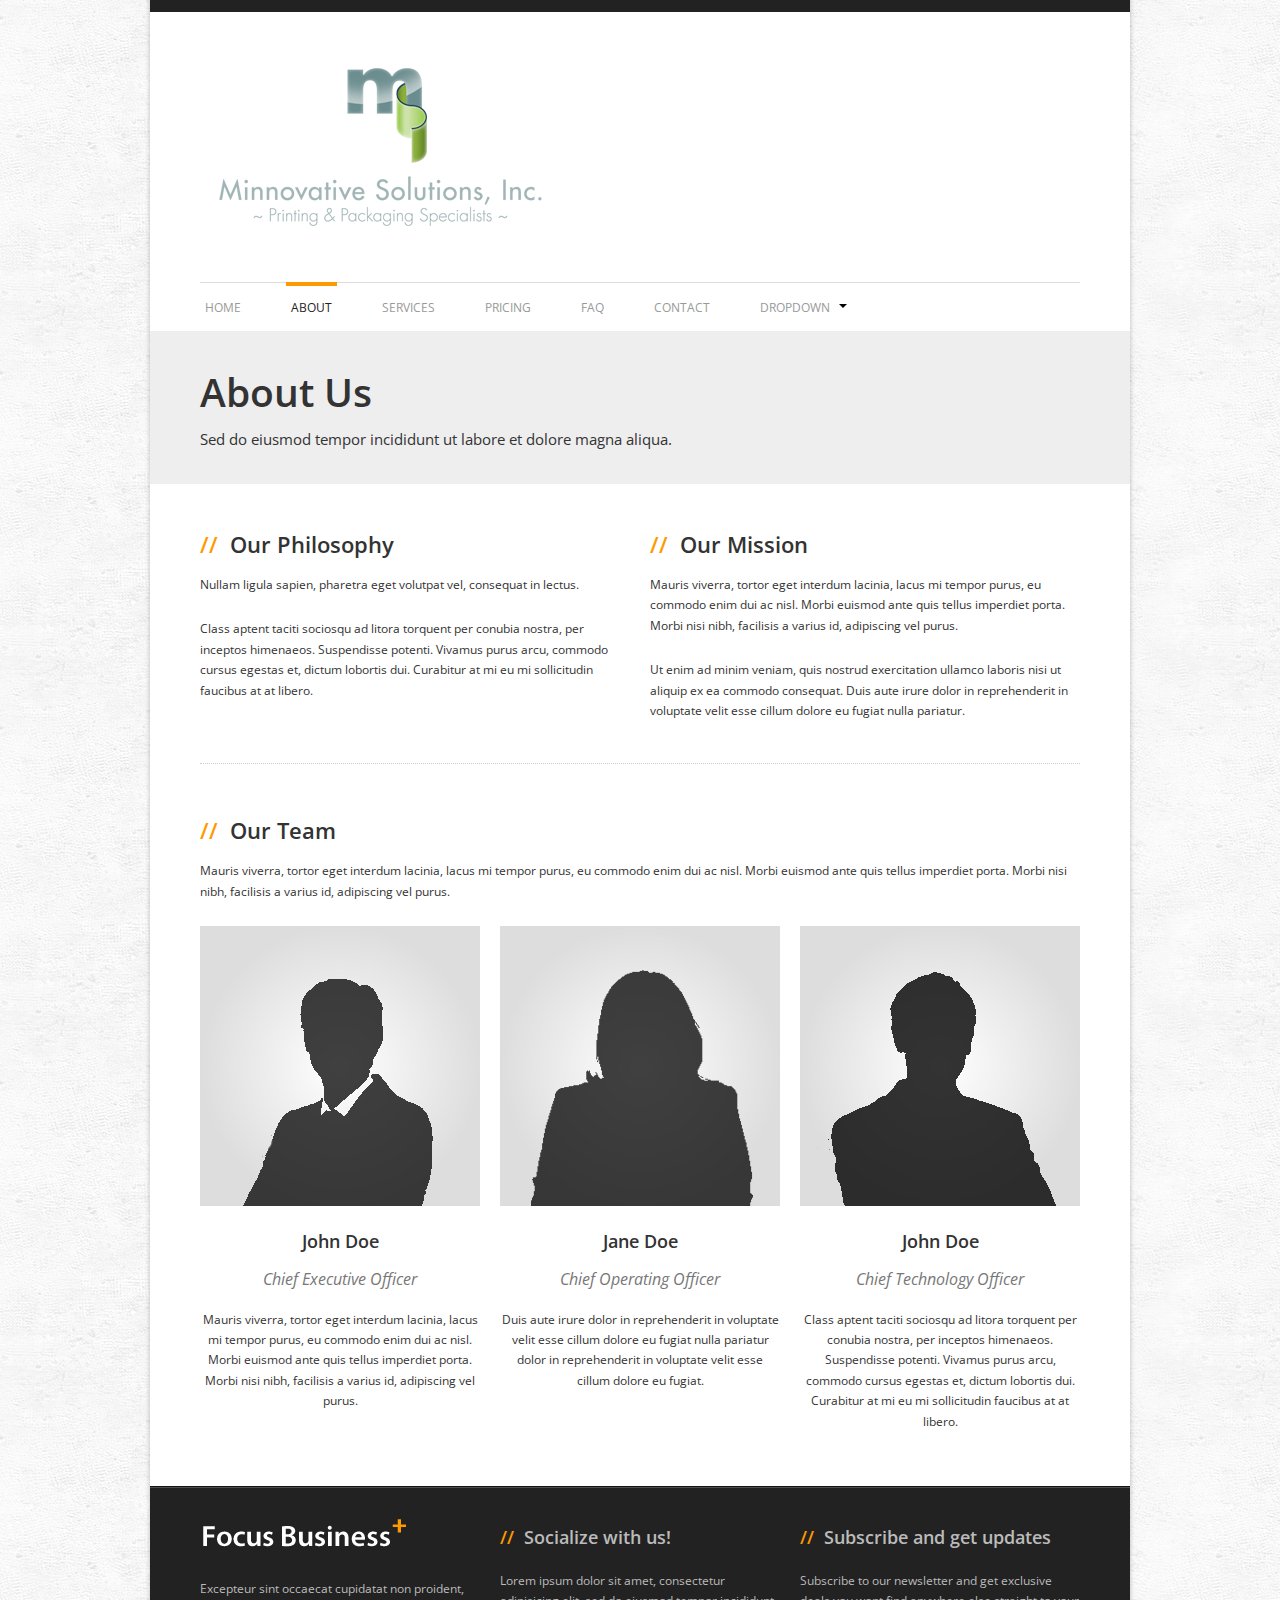
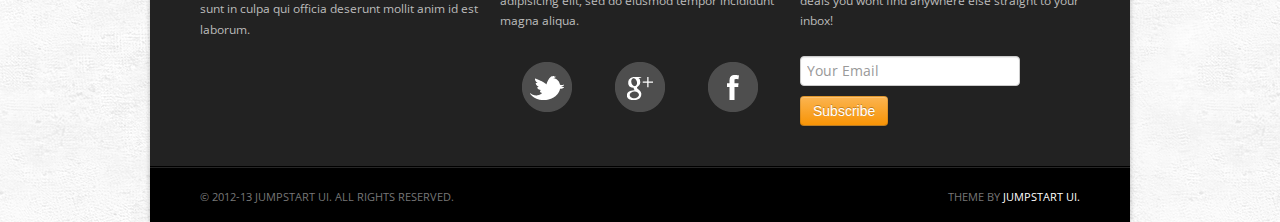
==== theme/about.html @ b294af52 "first commits" ====
<!DOCTYPE html>
<html lang="en">
  <head>
    <meta charset="utf-8">
    <title>Focus Business Template</title>

    <meta name="viewport" content="width=device-width, initial-scale=1.0, maximum-scale=1.0, user-scalable=no">
    <meta name="apple-mobile-web-app-capable" content="yes">    

    <link href="./css/bootstrap.min.css" rel="stylesheet">
    <link href="./css/bootstrap-responsive.min.css" rel="stylesheet">

    <link href="./css/font-awesome.min.css" rel="stylesheet">
    <link href="http://fonts.googleapis.com/css?family=Open+Sans:400italic,600italic,800italic,400,600,800" rel="stylesheet">
        
    <link href="./css/focus-1.1.css" rel="stylesheet"> 
    <link href="./css/focus-1.1-responsive.css" rel="stylesheet">
        
    <link href="./css/pages/about.css" rel="stylesheet">

    <!-- Le HTML5 shim, for IE6-8 support of HTML5 elements -->
    <!--[if lt IE 9]>
      <script src="http://html5shim.googlecode.com/svn/trunk/html5.js"></script>
    <![endif]-->
	
  </head>

<body>

<div id="wrapper" class="clearfix">
	
	<div id="header">
		
		<div class="container">
			
			<h1 id="title">
				<a href="./index.html">
					Focus Business
				</a>
			</h1>
			
		</div> <!-- /container -->
		
	</div> <!-- /header -->	
	
	
	<div id="nav" class="clearfix">
		
		<div class="container">
		
			<ul id="main-nav">
				<li>
					<a href="./index.html">Home</a>
				</li>
				
				<li class="active">
					<a href="./about.html">About</a>
				</li>
				
				<li>
					<a href="./services.html">Services</a>
				</li>
				
				<li>
					<a href="./pricing.html">Pricing</a>
				</li>
				
				<li>
					<a href="./faq.html">Faq</a>
				</li>
				
				<li>
					<a href="./contact.html">Contact</a>
				</li>
				
				<li class="dropdown">
					<a href="javascript:;" data-toggle="dropdown">
						Dropdown
						<span class="caret"></span>
					</a>
					
					<ul class="dropdown-menu">
						<li><a href="javascript:;"><i class="icon-home"></i> Dropdown #1</a></li>
						<li><a href="javascript:;"><i class="icon-beaker"></i> Dropdown #2</a></li>
						<li><a href="javascript:;"><i class="icon-bullhorn"></i> Dropdown #3</a></li>
						<li><a href="javascript:;"><i class="icon-cloud"></i> Dropdown #4</a></li>
					</ul>
				</li>				
				
			</ul>
			
		</div> <!-- /container -->
		
	</div> <!-- /nav -->
	
	
	
	<div id="page-title">
		
		<h1>About Us</h1>
		<p>Sed do eiusmod tempor incididunt ut labore et dolore magna aliqua.</p>
		
	</div> <!-- /page-title -->
	
	
	
	<div id="content">
		
		<div class="container">
			
			<div class="row">
				
				<div class="grid-6">
					
					<h2><span class="slash">//</span> Our Philosophy</h2>
					
					<p>Nullam ligula sapien, pharetra eget volutpat vel, consequat in lectus.</p>
					
					<p>Class aptent taciti sociosqu ad litora torquent per conubia nostra, per inceptos himenaeos. Suspendisse potenti. Vivamus purus arcu, commodo cursus egestas et, dictum lobortis dui. Curabitur at mi eu mi sollicitudin faucibus at at libero.</p>
					
				</div> <!-- /grid-6 -->
				
				
				<div class="grid-6">
					
					<h2><span class="slash">//</span> Our Mission</h2>
					
					<p>Mauris viverra, tortor eget interdum lacinia, lacus mi tempor purus, eu commodo enim dui ac nisl. Morbi euismod ante quis tellus imperdiet porta. Morbi nisi nibh, facilisis a varius id, adipiscing vel purus.</p>
					
					<p>Ut enim ad minim veniam, quis nostrud exercitation ullamco laboris nisi ut aliquip ex ea commodo consequat. Duis aute irure dolor in reprehenderit in voluptate velit esse cillum dolore eu fugiat nulla pariatur.</p>
				
				</div> <!-- /grid-6 -->
				
			</div> <!-- /row -->
			
			
			<hr class="row-divider" />
			
			
			<div class="row">
				
				<div class="grid-12">
					
					<h2><span class="slash">//</span> Our Team</h2>
					
					<p>Mauris viverra, tortor eget interdum lacinia, lacus mi tempor purus, eu commodo enim dui ac nisl. Morbi euismod ante quis tellus imperdiet porta. Morbi nisi nibh, facilisis a varius id, adipiscing vel purus.</p>
					
				</div> <!-- /grid-12 -->
				
			</div> <!-- /row -->
			
			
			<div class="row">
				
				<div class="grid-4">	
					
					<div class="profile">
						
						<img src="./img/profiles/profile-1.png" alt="Profile Pic">
						
						<h4>John Doe</h4>
						
						<p class="profile-title">Chief Executive Officer</p>
						
						<p>Mauris viverra, tortor eget interdum lacinia, lacus mi tempor purus, eu commodo enim dui ac nisl. Morbi euismod ante quis tellus imperdiet porta. Morbi nisi nibh, facilisis a varius id, adipiscing vel purus.</p>
						
					</div> <!-- /profile -->
					
				</div> <!-- /grid-4 -->
				
				
				<div class="grid-4">	
					
					<div class="profile">
						
						<img src="./img/profiles/profile-2.png" alt="Profile Pic">
						
						<h4>Jane Doe</h4>
						
						<p class="profile-title">Chief Operating Officer</p>
						
						<p>Duis aute irure dolor in reprehenderit in voluptate velit esse cillum dolore eu fugiat nulla pariatur dolor in reprehenderit in voluptate velit esse cillum dolore eu fugiat.</p>
						
					</div> <!-- /profile -->
					
				</div> <!-- /grid-4 -->
				
				
				<div class="grid-4">		
					
					<div class="profile">
						
						<img src="./img/profiles/profile-3.png" alt="Profile Pic">
						
						<h4>John Doe</h4>
						
						<p class="profile-title">Chief Technology Officer</p>
						
						<p>Class aptent taciti sociosqu ad litora torquent per conubia nostra, per inceptos himenaeos. Suspendisse potenti. Vivamus purus arcu, commodo cursus egestas et, dictum lobortis dui. Curabitur at mi eu mi sollicitudin faucibus at at libero.</p>
						
					</div> <!-- /profile -->
					
				</div> <!-- /grid-4 -->
				
			</div> <!-- /row -->
			
		</div> <!-- /container -->
		
	</div> <!-- /content -->
	
	
	
	<div id="footer">
		
		<div class="container">
			
			<div class="row">
		
				<div class="grid-4">
					<h1 id="footer-logo">Focus Business</h1>
					
					<p>Excepteur sint occaecat cupidatat non proident, sunt in culpa qui officia deserunt mollit anim id est laborum.</p>
					
				</div> <!-- /grid-4 -->
				
				<div class="grid-4">
					
					<h3><span class="slash">//</span> Socialize with us!</h3>
					
					<p>Lorem ipsum dolor sit amet, consectetur adipisicing elit, sed do eiusmod tempor incididunt magna aliqua.</p>
					
					<ul class="social-icons-container">						
						<li>
							<a href="javascript:;" class="social-icon social-icon-twitter">
								Twitter
							</a>
						</li>
							
						<li>
							<a href="javascript:;" class="social-icon social-icon-googleplus">
								Google +
							</a>
						</li>
						
						<li>							
							<a href="javascript:;" class="social-icon social-icon-facebook">
								Facebook
							</a>
						</li>
						
					</ul>
					
				</div> <!-- /grid-4 -->
				
				<div class="grid-4">
						
					<h3><span class="slash">//</span> Subscribe and get updates</h3>
					
	
					<p>Subscribe to our newsletter and get exclusive deals you wont find anywhere else straight to your inbox!</p>
					
					
					<form>
						
						<input type="text" name="subscribe_email" placeholder="Your Email">
						
						<br>
						
						<button class="btn btn-warning">Subscribe</button>
					</form>
					
					
				</div><!-- /grid-4 -->
				
			</div> <!-- /row -->
			
		</div> <!-- /container -->
		
	</div> <!-- /footer -->
	
	
	
	<div id="copyright">
		
		<div class="container">
			
			<div class="row">
			
				<div id="rights" class="grid-6">
				© 2012-13 Jumpstart UI. All Rights Reserved.
				</div> <!-- /grid-6 -->
				
				<div id="totop" class="grid-6">
					Theme by  <a href="http://jumpstartui.com" target="_blank">Jumpstart UI.</a>
				</div> <!-- /grid-6 -->
				
			</div> <!-- /row -->
			
		</div> <!-- /container -->
			
	</div> <!-- /copyright -->
	
</div> <!-- /wrapper -->

<!-- Le javascript
================================================== -->
<!-- Placed at the end of the document so the pages load faster -->
<script src="./js/jquery-1.9.1.min.js"></script>

<script src="./js/bootstrap.min.js"></script>
<script src="./js/focus.js"></script>

<script>

$(function () {
	
});

</script>
  </body>
</html>
---- theme/css/focus-1.1.css ----
/*------------------------------------------------------------------

[Layout Stylesheet]

	Project:		Focus Business
	Version:		1.1
	Last change:	03/27/2013
	Assigned to:	Rod Howard (rh)


[Table of contents]

	1. Global
	2. Wrapper / #wrapper
	3. Header / #header
	4. Nav / #nav
	5. Responsive Nav / #responsive-nav
	6. Masthead / #masthead
	7. Page Title / #page-title
	8. Welcome / #welcome
	9. Content / #content
	10. Footer / #footer
	11. Copyright / #copyright
	12. Grid / .grid
	13. Miscellaneous

-------------------------------------------------------------------*/



/*------------------------------------------------------------------
[1. Global]
*/

body {
	margin: 0;
	
	font: 12px/1.7em 'Open Sans', arial, sans-serif;
	
	background: #DDD url(../img/bg.png) repeat 0 0;
}

p {	
	margin-bottom: 2em;
	
	font: 12px/1.7em 'Open Sans', arial, sans-serif;
}

h1 {
	margin-bottom: .25em;
}

h2 {
	margin-bottom: .5em;
	
	font-size: 22px;
	font-weight: 600;	
}

h3 {
	margin-bottom: .75em;
	
	font-size: 18px;
	font-weight: 600;
}

h4, h5, h6 {
	margin-bottom: 1.25em;

	font-weight: 600;
}

input {
	font: 13px/1.7em 'Open Sans', arial, sans-serif;
}




/*------------------------------------------------------------------
[2. Wrapper]
*/

#wrapper {
	width: 880px;
	padding: 0 50px;
	margin: 0 auto;
	
	background: #FFF;
	
	border: 1px solid #DDD\9;
	border-top: 12px solid #222;
	border-bottom: none;
	
	-moz-box-shadow: 0 0 5px rgba(0,0,0,.25);
	-webkit-box-shadow: 0 0 5px rgba(0,0,0,.25);
	box-shadow: 0 0 5px rgba(0,0,0,.25);
}




/*------------------------------------------------------------------
[3. Header]
*/

#header {
	padding: 35px 0;
}

#header h1 {
	overflow: hidden;
	
	width: 350px;
	height: 200px;
	margin: 0;
	
	line-height: 600px;
	background: url(../img/mslogo.png) no-repeat 0 0;
}

#header h1 a {
	display: block;
}




/*------------------------------------------------------------------
[4. Nav]
*/

#nav {
	margin-bottom: .5em;
}

#nav .container > #main-nav {
	padding: 0;
	margin: 0;
	
	border-top: 1px solid #DDD;
}

#nav .container > #main-nav > li {
	position: relative;
	top: -1px;
	
	float: left;
	
	padding: 0 40px 0 0;
	margin: 0;
	
	list-style: none;
	
	border-top: 1px solid #DDD;
}

#nav .container > #main-nav > li:last-child {
	padding-right: 0;
}

#nav .container > #main-nav > li > a {
	position: relative;
	top: -1px;
	
	display: block;
	
	padding: 15px 5px 5px;
	
	color: #999;
	
	text-transform: uppercase;
	
	border-top: 1px solid transparent;
}

#nav .container > #main-nav > li > a:hover,
#nav .container > #main-nav > li.dropdown.open > a {
	color: #333;
	
	text-decoration: none;
	
	border-top-color: #333;
	border-top-width: 1px;
}

#nav .container > #main-nav > li.active a {
	padding-top: 12px;
	
	color: #222;
	
	border-top-color: #F90;
	border-top-width: 4px;
}

#nav .container > #main-nav > li > a > .caret {
	position: relative;
	top: -2px;
	
	margin-left: .5em;
}

#nav .dropdown-menu a:hover {
	background-color: #F90;
}

#nav .dropdown-menu > li > a {
	padding: 6px 12px;
}

#nav .dropdown-menu i {
	margin-right: .5em;
	
	font-size: 14px;
}

#nav .dropdown-menu::before {
	content: '';
	display: inline-block;
	border-left: 7px solid transparent;
	border-right: 7px solid transparent;
	border-bottom: 7px solid #CCC;
	border-bottom-color: rgba(0, 0, 0, 0.2);
	position: absolute;
	top: -7px;
	left: 9px;
}

#nav .dropdown-menu::after {
	content: '';
	display: inline-block;
	border-left: 6px solid transparent;
	border-right: 6px solid transparent;
	border-bottom: 6px solid white;
	position: absolute;
	top: -6px;
	left: 10px;
}




/*------------------------------------------------------------------
[5. Responsive Nav / #responsive-nav]
*/

#responsive-nav-trigger {
	width: auto;
	padding: 5px 10px;
	
	background-color: #F8F8F8;
	background-image: url(../img/responsive-nav-bg.png);
	background-position: center right;
	background-repeat: no-repeat;
	
	color: #8F8F8F;
	
	font-size: 12px;
	line-height: 1.5;
			
	border: 1px solid #E8E8E8;
	
	cursor: pointer;
	
	-webkit-border-radius: 5px;
	-moz-border-radius: 5px;
	border-radius: 5px;
}

#responsive-nav-trigger.open {
	-webkit-border-bottom-right-radius: 0;
	-webkit-border-bottom-left-radius: 0;
	-moz-border-radius-bottomright: 0;
	-moz-border-radius-bottomleft: 0;
	border-bottom-right-radius: 0;
	border-bottom-left-radius: 0;
}
		
#responsive-nav {
	position: relative;
	z-index: 1001;
	
	display: none;
	
	margin: 0 0 2em;
}

#responsive-nav-items {
	display: none;
	
	padding: 12px 10px;
	margin: 0 0 1.5em;
	
	background: #F8F8F8;
	
	border: 1px solid #e3e3e3;
	border-top: none;
	
	-webkit-border-bottom-right-radius: 5px;
	-webkit-border-bottom-left-radius: 5px;
	-moz-border-radius-bottomright: 5px;
	-moz-border-radius-bottomleft: 5px;
	border-bottom-right-radius: 5px;
	border-bottom-left-radius: 5px;
}

#responsive-nav-items ul {
	padding: 0;
	margin: 0;
}

#responsive-nav-items li {	
	list-style: none;
}

#responsive-nav-items > li > ul > li > a {
	padding-left: 30px;
}

#responsive-nav-items a {
	padding: 8px 10px;
	
	display: block;
	
	color: #222;
	
	font-size: 13px;
	font-weight: 600;
	
	-moz-border-radius: 5px;
	-webkit-border-radius: 5px;
	border-radius: 5px;
}

#responsive-nav-items a:hover {
	text-decoration: none;
	
	background: #DDD;
}

#responsive-nav-items li.active a {
	color: #FFF;
	
	text-decoration: none;
	
	background: #F90;
}




/*------------------------------------------------------------------
[6. Masthead]
*/

#masthead {
	position: relative;
	
	height: 375px;
	margin-bottom: 2.5em;
	
	-moz-box-shadow: 1px 1px 6px rgba(0,0,0,.5);	
	-webkit-box-shadow: 1px 1px 6px rgba(0,0,0,.5);
	box-shadow: 1px 1px 6px rgba(0,0,0,.5);
}

.masthead-details {
	position: absolute;
	top: 0;
	right: 0;
	
	width: 225px;
	height: 335px;
	padding: 20px;
	
	color: #FFF;
	
	background: #333;	
	background: rgba(0,0,0,.70);
	
	text-shadow: 1px 1px 1px rgba(0,0,0,.4);
}

.masthead-details h2 {
	margin-bottom: .75em;
	
	font-size: 28px;
}

.masthead-details p {	
	font-size: 14px;	
}

#masthead .carousel-control {
	top: 50%;
	left: -72px;
	
	line-height: 26px;
	
	opacity: .35;
	
	-webkit-border-radius: 0;
	-moz-border-radius: 0;
	border-radius: 0;
}

#masthead .carousel-control:hover {
	opacity: .80;
}

#masthead .carousel-control.right {
	left: auto;
	right: -72px;
}




/*------------------------------------------------------------------
[7. Page Title / #page-title]
*/

#page-title {    	
	padding: 30px 50px;
	margin: 0 -50px 2.5em;
	
	border-top: 1px solid #EEE;
	border-bottom: 1px solid #EEE;
	
	background: #EEE;
}

#page-title h1 {
	margin-bottom: .40em;
	
	font-weight: 600;
}

#page-title p {
	margin-bottom: 0;
	
	font-size: 15px;
}




/*------------------------------------------------------------------
[8. Welcome]
*/
#welcome h1 {
	padding: 0 80px;
	
	color: #777;
	
	font-size: 22px;
	font-style: italic;
	font-weight: 600;
	line-height: 1.75em;
}

#welcome {
	
	text-align: center;
}




/*------------------------------------------------------------------
[9. Content]
*/

#content {
	
}



/*------------------------------------------------------------------
[10. Footer]
*/
#footer {
	clear: both;
	
	padding: 20px 50px;
	margin: 2.5em -50px 0;
	
	color: #BBB;
	
	background: #222;
	
	border-top: 1px solid #111;
	
	-moz-box-shadow: inset 0 1px 0 rgba(255,255,255,0.2);
	-webkit-box-shadow: inset 0 1px 0 rgba(255,255,255,0.2);
	box-shadow: inset 0 1px 0 rgba(255,255,255,0.2);
}

#footer .row {
	margin-bottom: 0;
}

#footer #footer-logo {		
	overflow: hidden;
	
	width: 212px;
	height: 33px;
	margin-bottom: .75em;
	
	line-height: 600px;
	
	background: url(../img/footer-logo.png) no-repeat 0 0;
}

#footer a {
	color: #FFF;
}



/*------------------------------------------------------------------
[11. Copyright]
*/
#copyright {
	clear: both;
	
	padding: 20px 50px 15px 50px;
	margin: 0 -50px;
	
	color: #777;
	
	font-size: 11px;
	text-transform: uppercase;
	
	background: #000;
	
	border-top: 1px solid #000;
	
	-moz-box-shadow: inset 0 1px 0 rgba(255,255,255,0.15);
	-webkit-box-shadow: inset 0 1px 0 rgba(255,255,255,0.15);
	box-shadow: inset 0 1px 0 rgba(255,255,255,0.15);
}

#copyright #rights {
	
}

#copyright #totop {
	text-align: right;
}

#copyright a {
	color: #FFF;
}




/*------------------------------------------------------------------
[12. Grid]
*/

[class^="grid-"] {
	float: left;
	
	margin: 0 0 0 20px;
}

.row {
	margin-left: 0;
}

.container {
	width: 880px;
}

.grid-1 { width: 55px; }
.grid-2 { width: 130px; }
.grid-3 { width: 205px; }
.grid-4 { width: 280px; }
.grid-5 { width: 355px; }
.grid-6 { width: 430px; }
.grid-7 { width: 505px; }
.grid-8 { width: 580px; }
.grid-9 { width: 655px; }
.grid-10 { width: 730px; }
.grid-11 { width: 805px; }
.grid-12 { width: 880px; }


.append-12 { padding-right: 900px; }
.append-11 { padding-right: 825px; }
.append-10 { padding-right: 750px; }
.append-9 { padding-right: 675px; }
.append-8 { padding-right: 600px; }
.append-7 { padding-right: 525px; }
.append-6 { padding-right: 450px; }
.append-5 { padding-right: 375px; }
.append-4 { padding-right: 300px; }
.append-3 { padding-right: 225px; }
.append-2 { padding-right: 150px; }
.append-1 { padding-right: 75px; }


.prepend-12 { padding-left: 900px; }
.prepend-11 { padding-left: 825px; }
.prepend-10 { padding-left: 750px; }
.prepend-9 { padding-left: 675px; }
.prepend-8 { padding-left: 600px; }
.prepend-7 { padding-left: 525px; }
.prepend-6 { padding-left: 450px; }
.prepend-5 { padding-left: 375px; }
.prepend-4 { padding-left: 300px; }
.prepend-3 { padding-left: 225px; }
.prepend-2 { padding-left: 150px; }
.prepend-1 { padding-left: 75px; }



.row [class^="grid-"]:first-child {
	margin-left: 0;
}

.row.nopad [class^="grid-"] {
	margin-bottom: 0;
}

.row.divider:last-child {
	margin-bottom: 0;
	
	border: none;
}

.row-divider {
	
	margin: 1.5em 0 3em;
	
	border: none;
	border-bottom: 1px dotted #CCC;
}




/*------------------------------------------------------------------
[13. Miscellaneous]
*/

.slash {
	padding-right: .25em;
	
	color: #F90;
}


.social-icons-container {
	width: 100%;
	display: table;
	padding: 0;
	margin: 2.5em 0 0;
	
	list-style: none;
}

.social-icons-container li {
	width: 33%;
	display: table-cell;	
	
	text-align: center;			
}

.social-icon {
	width: 50px;
	height: 50px;
	display: inline-block;
	overflow: hidden;	
	
	line-height: 600px;
	
	background: url(../img/social/social-sprite.png) no-repeat 0 0;					
}

.social-icon-twitter {
	background-position: 0 0;					
}

.social-icon-twitter:hover {
	background-position: 0 -50px;					
}

.social-icon-googleplus {
	background-position: -50px 0;
}

.social-icon-googleplus:hover {
	background-position: -50px -50px;
}

.social-icon-facebook {
	background-position: -100px 0;	
}

.social-icon-facebook:hover {
	background-position: -100px -50px;	
}


.clearfix,
.row { zoom: 1; }
.clearfix:before,
.row:before,
.clearfix:after,
.row:after { content: ""; display: table; }
.clearfix:after,
.row:after { clear: both; }
---- theme/css/focus-1.1-responsive.css ----
/*------------------------------------------------------------------

[Responsive Stylesheet]

	Project:		Focus Business
	Version:		1.1
	Last change:	03/27/2013
	Assigned to:	Rod Howard (rh)


[Table of contents]

	1. Max Width: 767px

-------------------------------------------------------------------*/



/*------------------------------------------------------------------
[1. Max Width: 767px]
*/

@media (max-width: 767px) {
	
	body {
		padding: 0;
	}

	.container {
		width: auto !important;
	}
	
	#wrapper {
		width: auto;
		padding: 0;	
	}
	
	#header {
		padding: 25px 0;
		
		text-align: center;
	}
	
	#header h1 {
		display: inline-block;
	}
	
	#nav {
		padding: 0 25px;
	}
	
	#main-nav {
		display: none;
	}
	
	#responsive-nav {
		display: block;
	}
	
	#masthead {
		height: auto;
		
		-moz-box-shadow: none;
		-webkit-box-shadow: none;
		box-shadow: none;
	}
	
	#masthead .masthead-details {
		position: static;
		
		display: block;
		
		width: auto;
		height: auto;
	}
	
	.masthead-details h2 {
		margin-bottom: .75em;
		
		font-size: 20px;
	}
	
	.masthead-details p {	
		font-size: 11px;	
	}
	
	#masthead .carousel-control {
		top: 5%;
		left: 20px;
		
		width: 25px;
		height: 25px;
		margin-top: 0;
		
		font-size: 30px;
		line-height: 19px;
		
		opacity: .80;
	}
	
	#masthead .carousel-control.right {
		left: auto;
		right: 20px;
	}
	
	
	
	#page-title {
		padding: 20px;
		margin-right: 0;
		margin-bottom: 1em;
		margin-left: 0;
		
		text-align: center;
	}
	
	#welcome h1 {
		padding: 0 20px;
	}
	
	#content {
		padding: 20px;
	}
	
	#copyright {
		padding: 20px;
		margin: 0;
	}
	
	#copyright #totop {
		text-align: left;
	}
	
	#footer {
		padding: 20px;
		margin: 0;
	}
	
	[class^="grid-"] {
		float: none;
		
		width: auto;		
		margin: 0 0 3em 0;
	}
	
	#copyright [class^="grid-"] {
		margin-bottom: 1em;
	}
	
	.thumbnail {
		display: inline-block;
	}
}
---- theme/css/pages/about.css ----
.profile {
	text-align: center;
}

.profile img {
	display: inline-block;
	
	margin: 0 auto 1.25em;
}

.profile h4 {
	margin-bottom: .85em;
	
	font-size: 18px;
}

.profile .profile-title {
	margin-bottom: 1em;
	
	color: #777;
	
	font-size: 16px;
	font-style: italic;
}
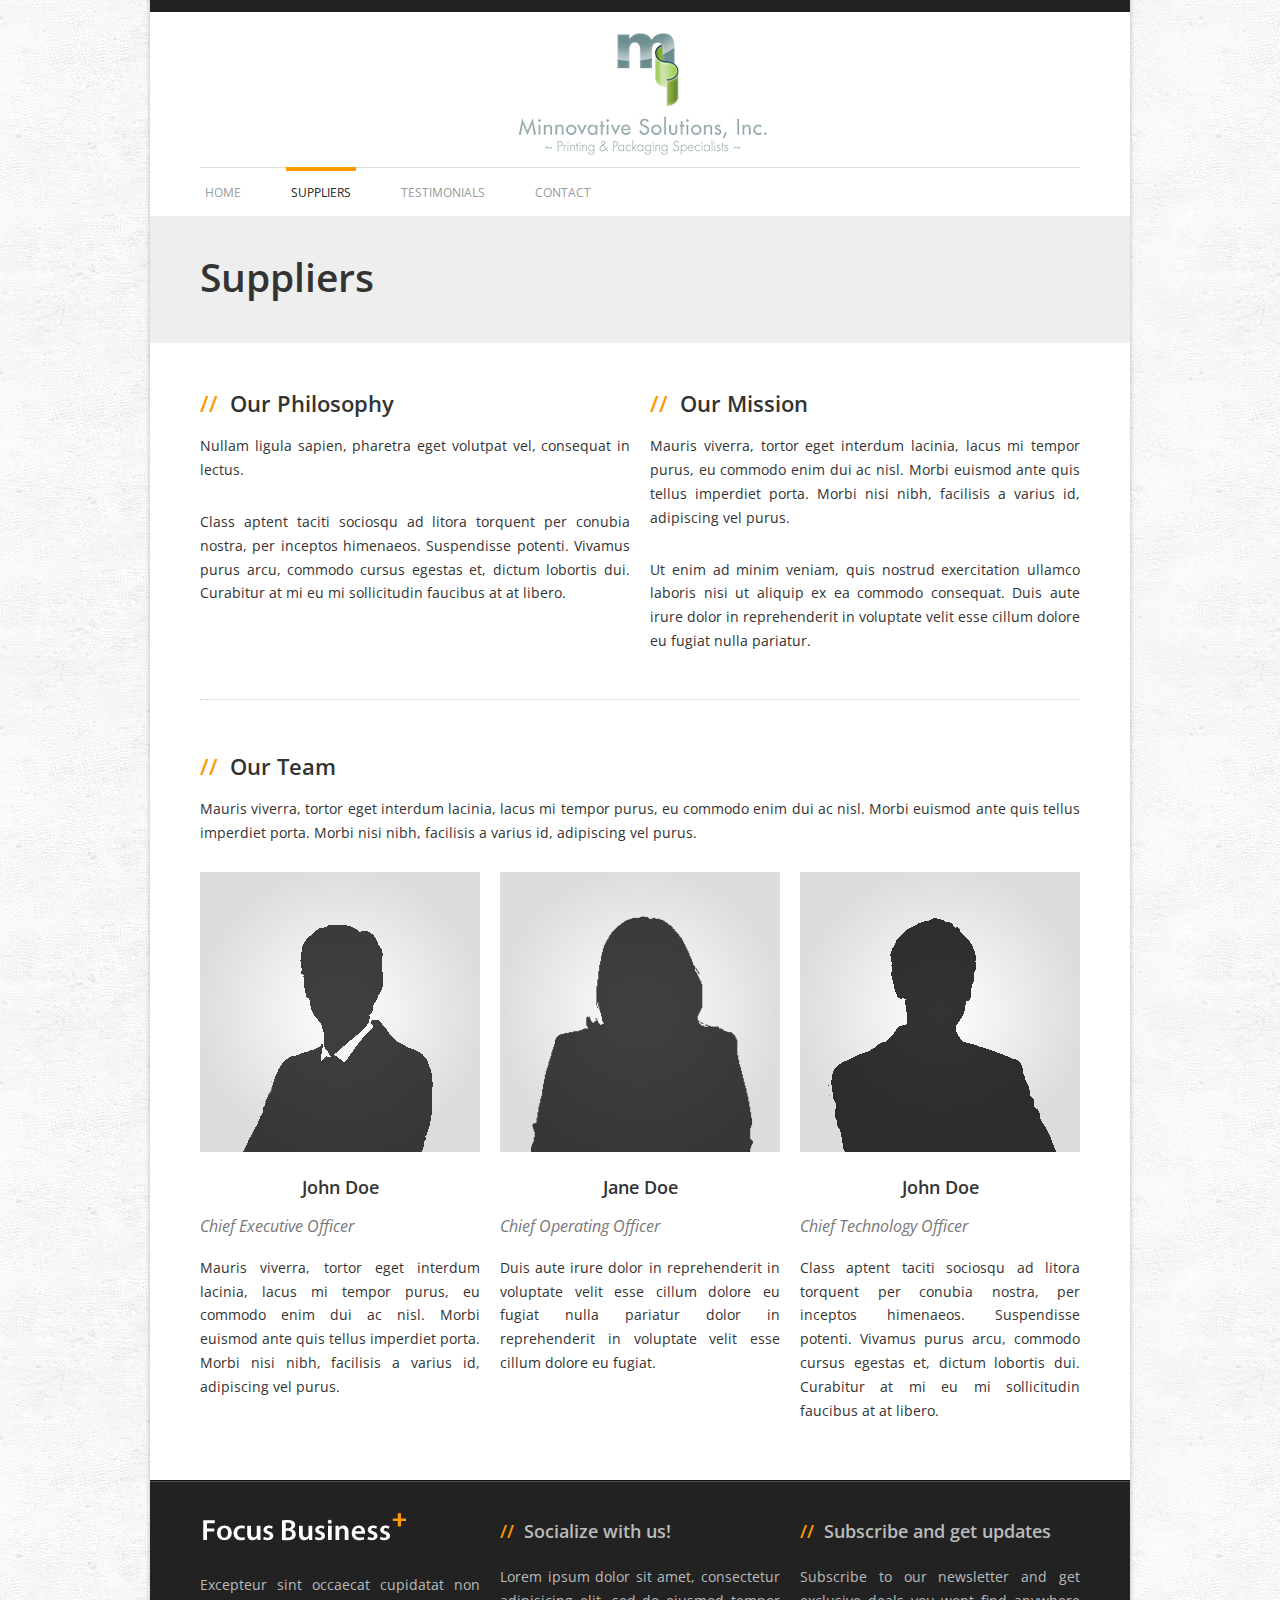
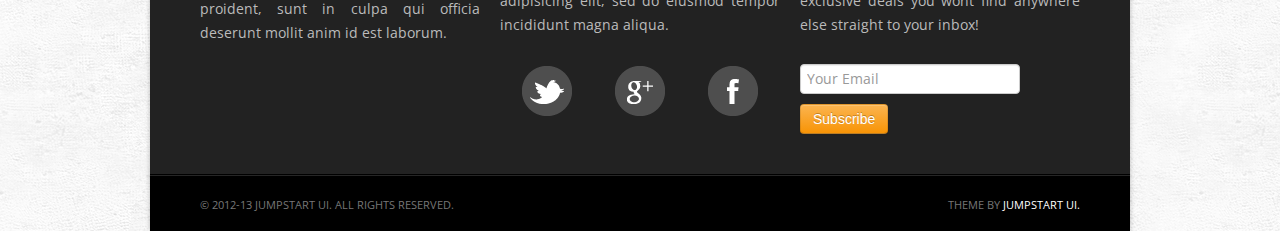
==== commit 9accbc75: "first interation of home page, setting structure for supplier and testimonials" ====
--- a/theme/about.html
+++ b/theme/about.html
@@ -54,26 +54,18 @@
 				</li>
 				
 				<li class="active">
-					<a href="./about.html">About</a>
+					<a href="./about.html">Suppliers</a>
 				</li>
 				
 				<li>
-					<a href="./services.html">Services</a>
-				</li>
-				
-				<li>
-					<a href="./pricing.html">Pricing</a>
-				</li>
-				
-				<li>
-					<a href="./faq.html">Faq</a>
+					<a href="./services.html">Testimonials</a>
 				</li>
 				
 				<li>
 					<a href="./contact.html">Contact</a>
 				</li>
 				
-				<li class="dropdown">
+<!-- 				<li class="dropdown">
 					<a href="javascript:;" data-toggle="dropdown">
 						Dropdown
 						<span class="caret"></span>
@@ -85,10 +77,11 @@
 						<li><a href="javascript:;"><i class="icon-bullhorn"></i> Dropdown #3</a></li>
 						<li><a href="javascript:;"><i class="icon-cloud"></i> Dropdown #4</a></li>
 					</ul>
-				</li>				
+				</li>	 -->			
 				
 			</ul>
 			
+			
 		</div> <!-- /container -->
 		
 	</div> <!-- /nav -->
@@ -97,8 +90,7 @@
 	
 	<div id="page-title">
 		
-		<h1>About Us</h1>
-		<p>Sed do eiusmod tempor incididunt ut labore et dolore magna aliqua.</p>
+		<h1>Suppliers</h1>
 		
 	</div> <!-- /page-title -->
 	
--- a/theme/css/focus-1.1.css
+++ b/theme/css/focus-1.1.css
@@ -43,7 +43,8 @@
 p {	
 	margin-bottom: 2em;
 	
-	font: 12px/1.7em 'Open Sans', arial, sans-serif;
+	font: 14px/1.7em 'Open Sans', arial, sans-serif;
+	text-align: justify;
 }
 
 h1 {
@@ -105,18 +106,19 @@
 */
 
 #header {
-	padding: 35px 0;
+	padding: 5px 0px 10px 0;
 }
 
 #header h1 {
 	overflow: hidden;
 	
-	width: 350px;
-	height: 200px;
-	margin: 0;
+	width: 300px;
+	height: 140px;
+	margin: 0 auto;
 	
 	line-height: 600px;
-	background: url(../img/mslogo.png) no-repeat 0 0;
+	background: url(../img/minnologo.jpg) no-repeat 0 0;
+	back
 }
 
 #header h1 a {
@@ -452,8 +454,8 @@
 	padding: 0 80px;
 	
 	color: #777;
-	
-	font-size: 22px;
+	text-align: justify;
+	font-size: 21.45px;
 	font-style: italic;
 	font-weight: 600;
 	line-height: 1.75em;
@@ -713,4 +715,8 @@
 .clearfix:after,
 .row:after { content: ""; display: table; }
 .clearfix:after,
-.row:after { clear: both; }+.row:after { clear: both; }
+
+.service-item h3{
+	margin-bottom: 0;
+}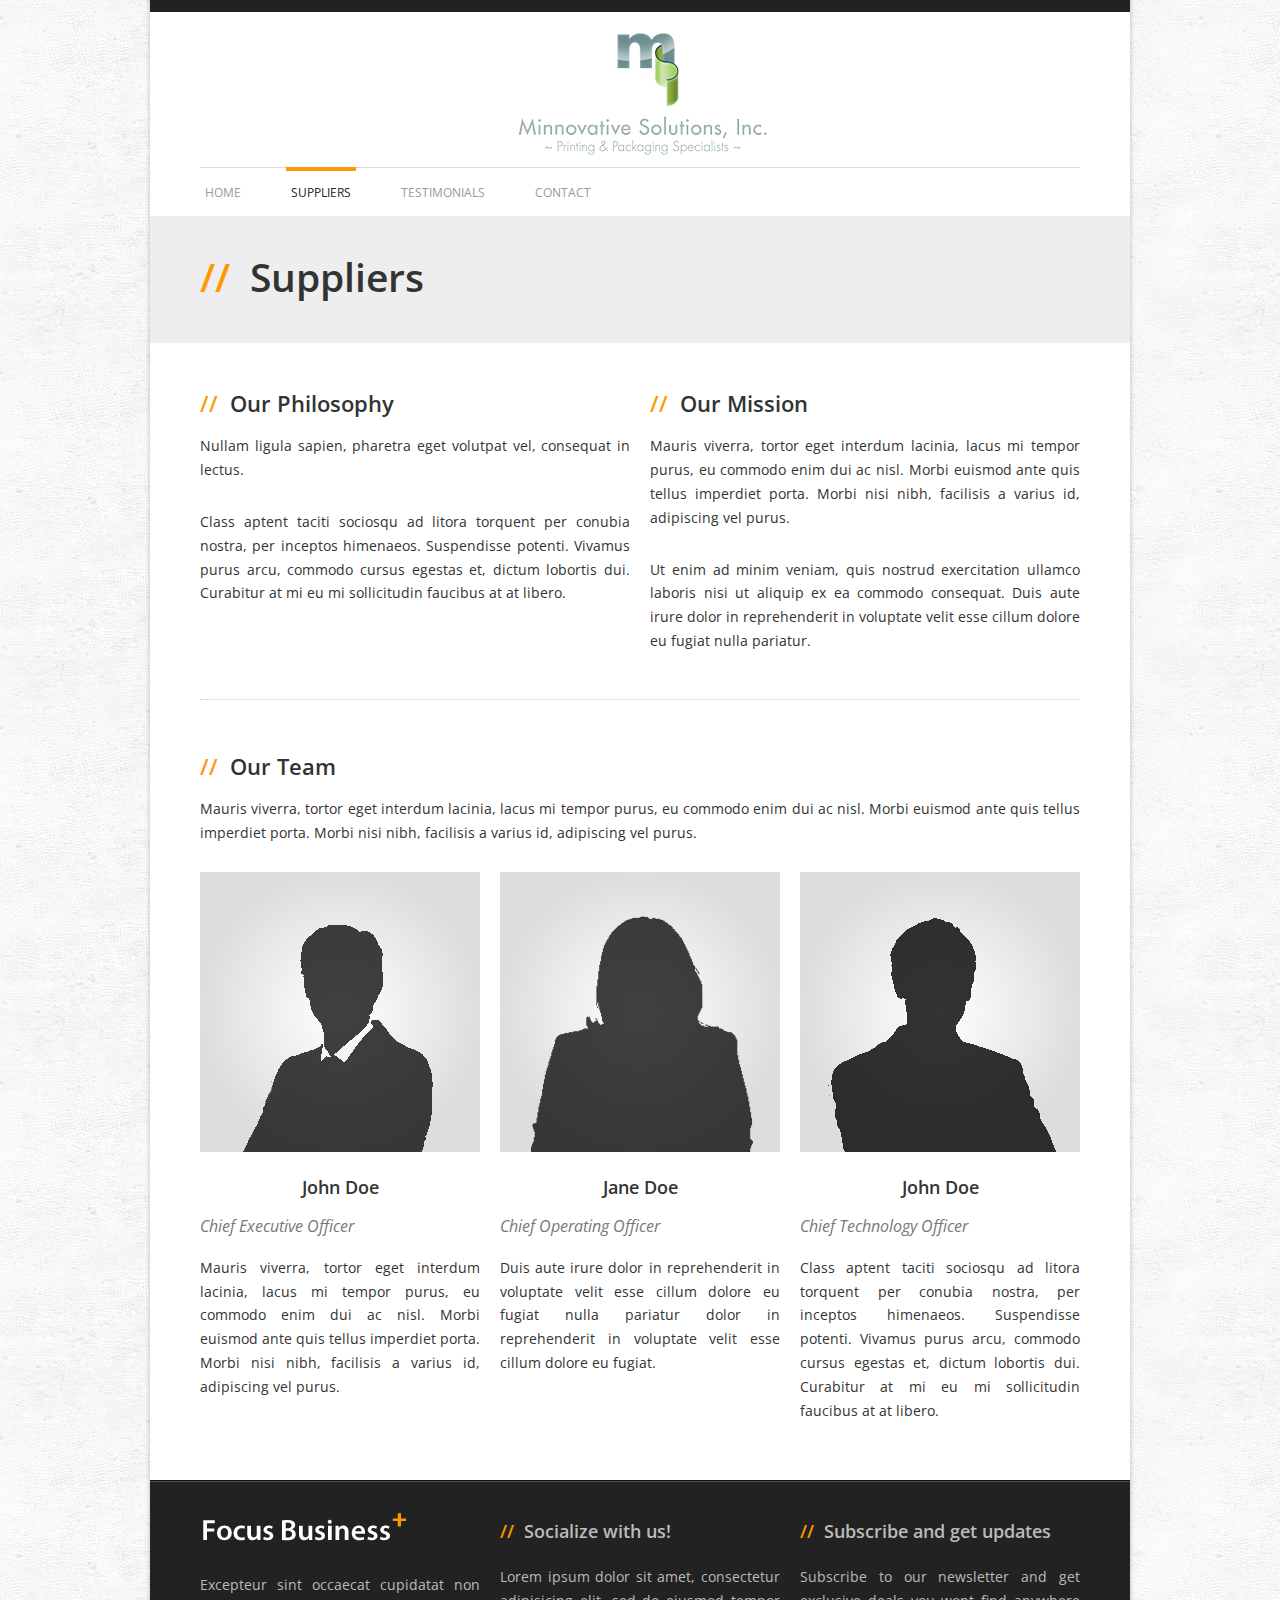
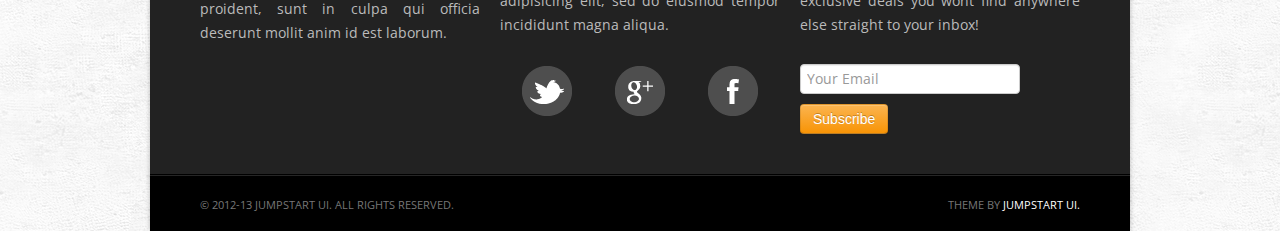
==== commit ae827e53: "testimonial page first iteration" ====
--- a/theme/about.html
+++ b/theme/about.html
@@ -89,8 +89,8 @@
 	
 	
 	<div id="page-title">
-		
-		<h1>Suppliers</h1>
+			
+		<h1><span class="slash">//</span> Suppliers </h1>
 		
 	</div> <!-- /page-title -->
 	
